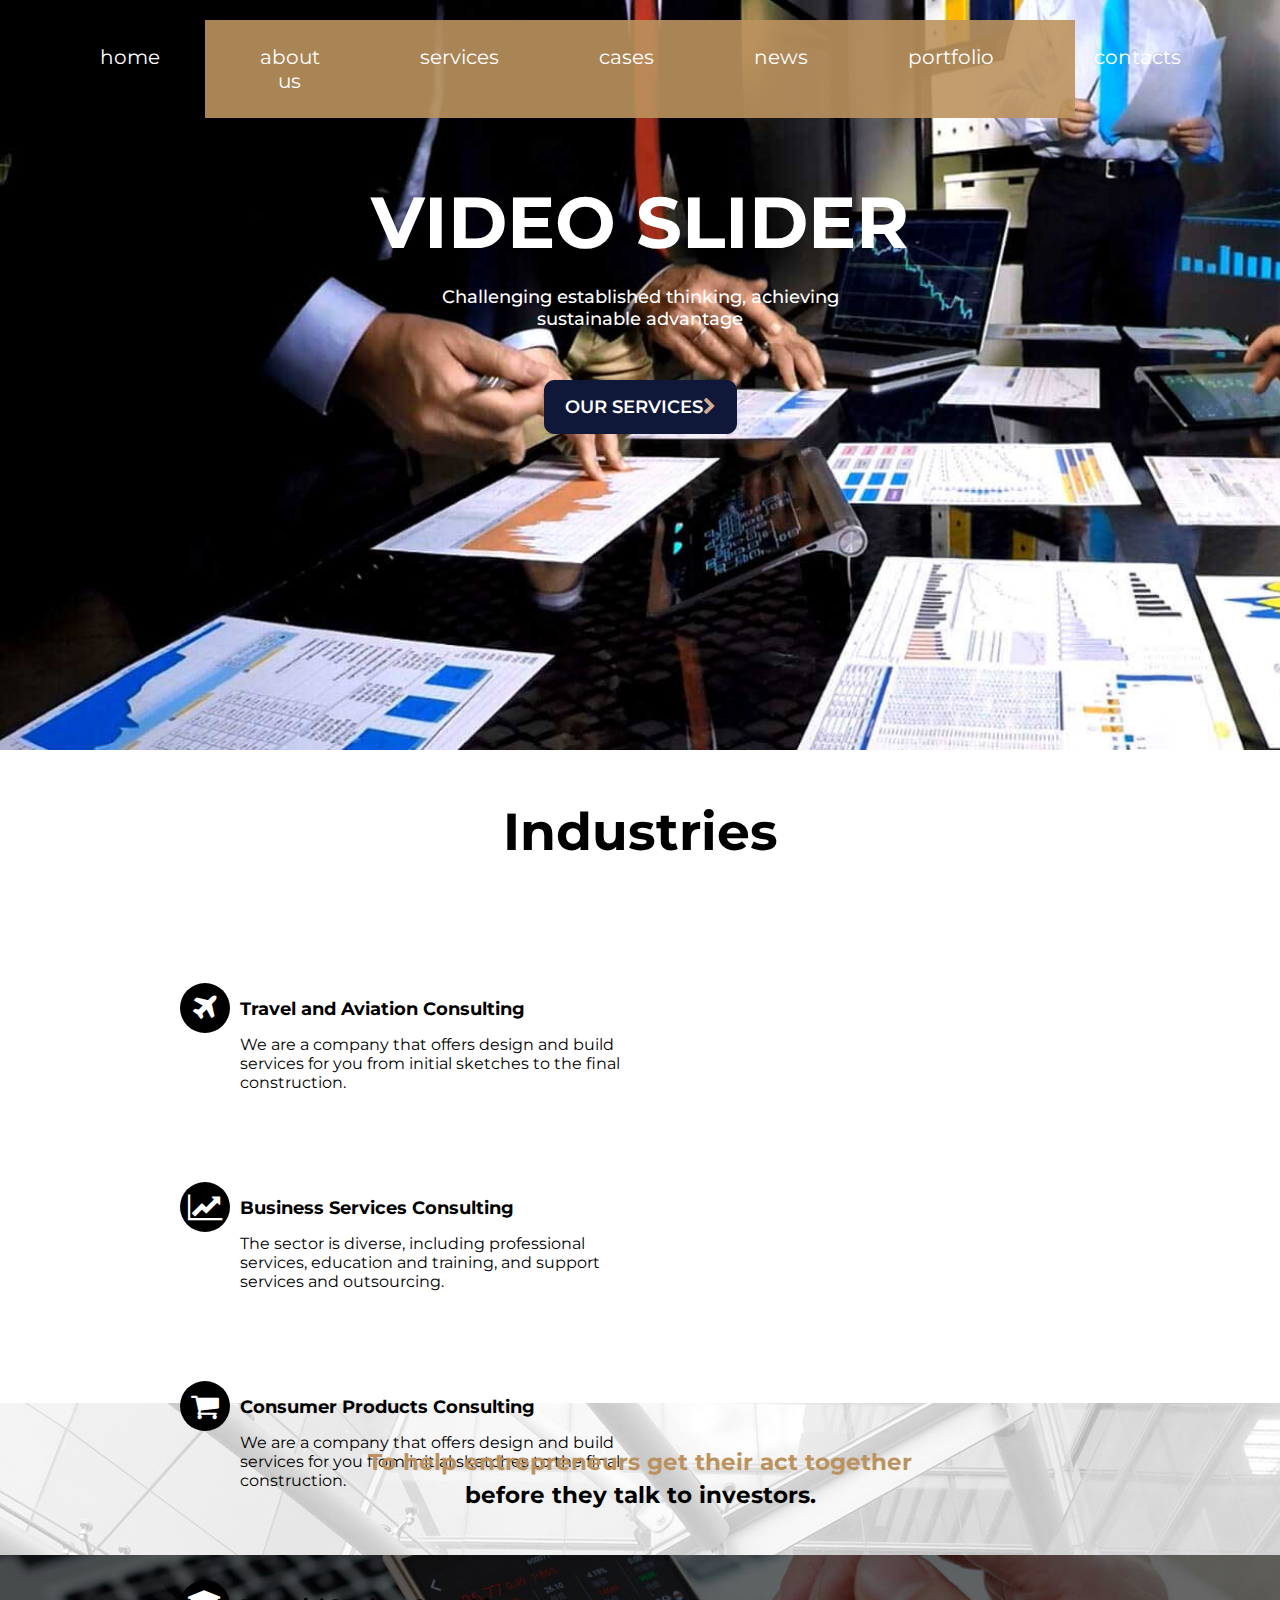
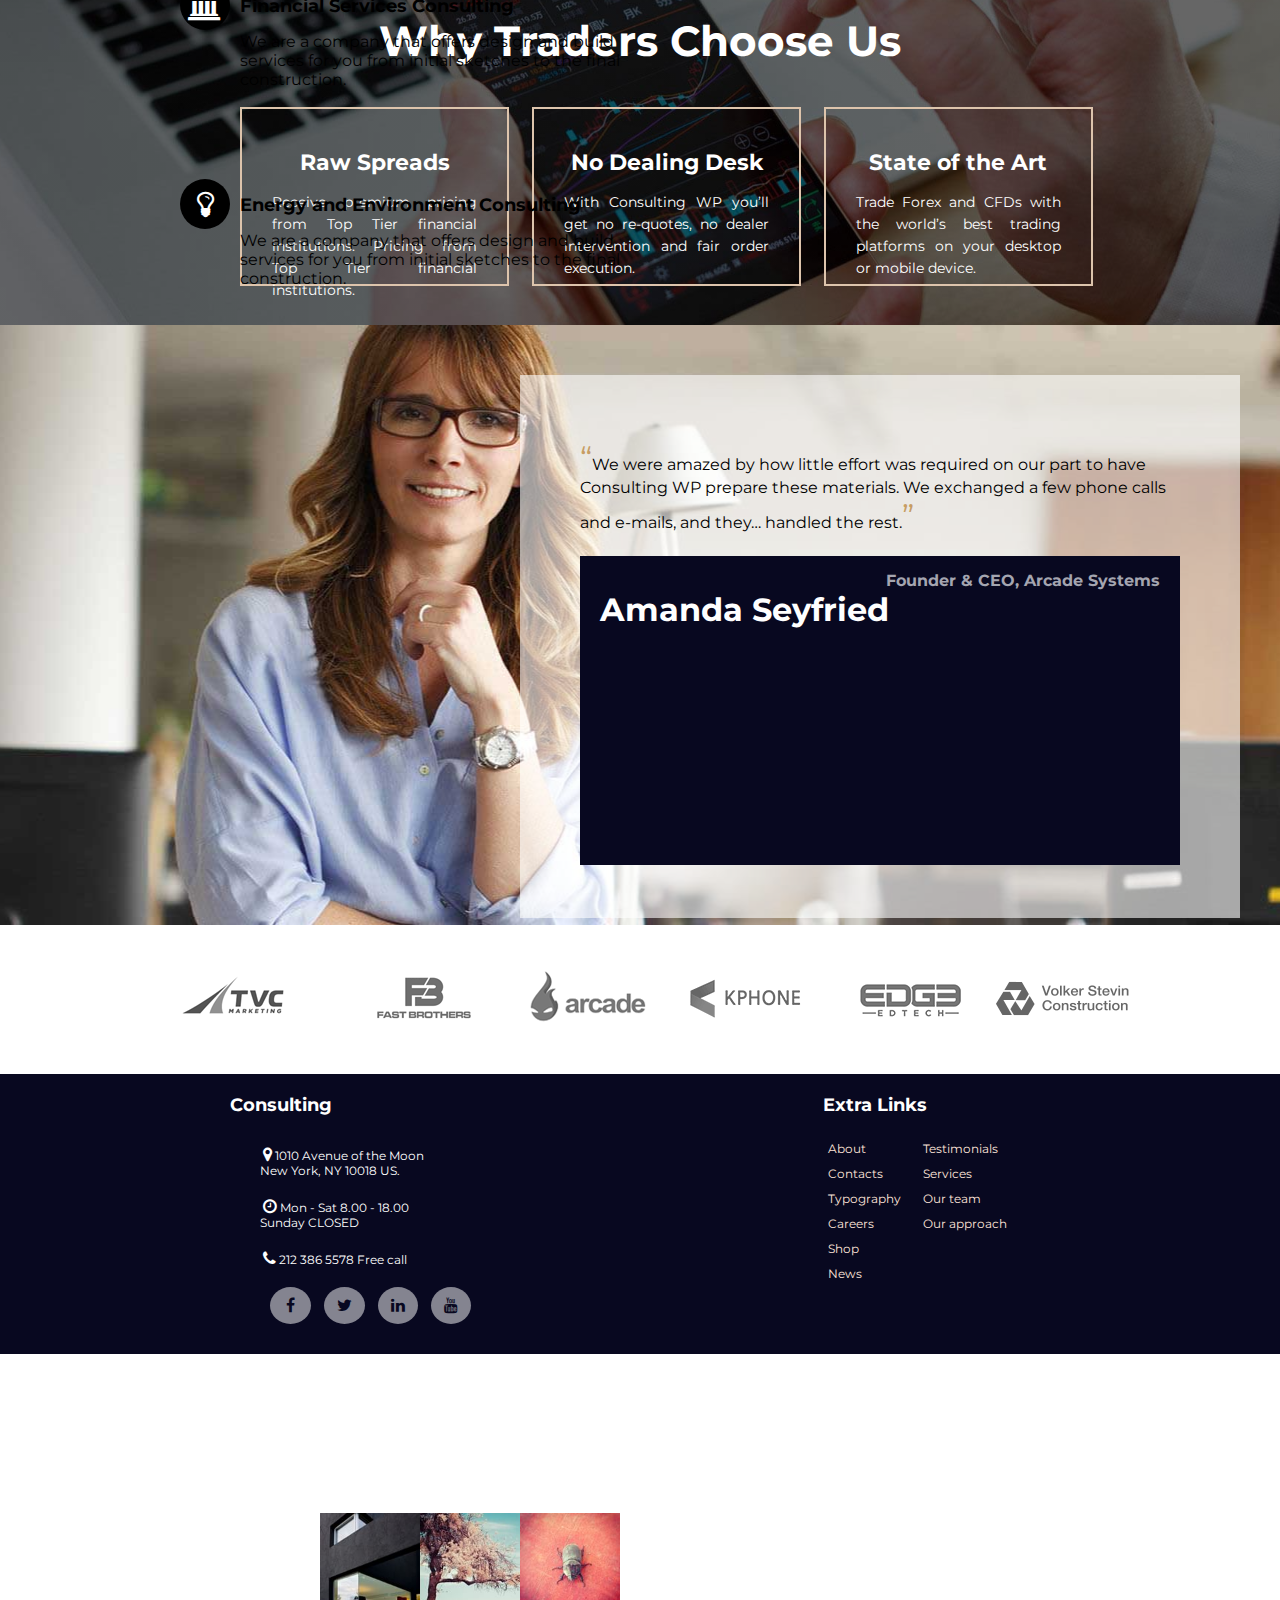
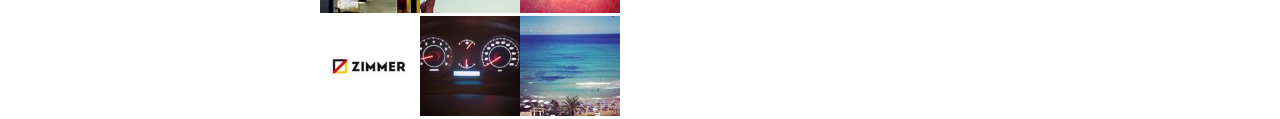
==== index.html @ 5d708993 "test web" ====
<!DOCTYPE html>
<html lang="en">
<head>
    <meta charset="UTF-8">
    <title>Consulting Agency</title>
    <link rel="stylesheet" href="consulting-agency.css">
</head>
<body>
<header class="first-header">
    <nav>
        <ul>
            <li>home</li>
            <li>about us</li>
            <li>services</li>
            <li>cases</li>
            <li>news</li>
            <li>portfolio</li>
            <li>contacts</li>
        </ul>
    </nav>
    <h1>video slider</h1>
    <h2>Challenging established thinking, achieving sustainable advantage</h2>
    <button>our services<i class="fa fa-chevron-right" aria-hidden="true"></i></button>
</header>
<main>
    <header class="industries-header">
        <h2>Industries</h2>
    </header>
    <section class="industries">
        <article>
            <i class="fa fa-plane" aria-hidden="true"></i>
            <h3>Travel and Aviation Consulting</h3>
            <p>We are a company that offers design and build services for you from initial sketches to the final
                construction.</p>
        </article>
        <article>
            <i class="fa fa-line-chart" aria-hidden="true"></i>
            <h3>Business Services Consulting</h3>
            <p>The sector is diverse, including professional services, education and training, and support services and
                outsourcing.</p>
        </article>
        <article>
            <i class="fa fa-shopping-cart" aria-hidden="true"></i>
            <h3>Consumer Products Consulting</h3>
            <p>We are a company that offers design and build services for you from initial sketches to the final
                construction.</p>
        </article>
        <article>
            <i class="fa fa-university" aria-hidden="true"></i>
            <h3>Financial Services Consulting</h3>
            <p>We are a company that offers design and build services for you from initial sketches to the final
                construction.</p>
        </article>
        <article>
            <i class="fa fa-lightbulb-o" aria-hidden="true"></i>
            <h3>Energy and Environment Consulting</h3>
            <p>We are a company that offers design and build services for you from initial sketches to the final
                construction.</p>
        </article>
        <article>
            <i class="fa fa-truck" aria-hidden="true"></i>
            <h3>Surface Transport & Logistics Consulting</h3>
            <p>We are a company that offers design and build services for you from initial sketches to the final
                construction.</p>
        </article>
    </section>
    <section class="banner">
        <h5>
            <p>To help entrepreneurs get their act together</p>
            before they talk to investors.
        </h5>
    </section>
    <section class="traders">
        <h2>Why Traders Choose Us</h2>
        <div>
            <a href="#">
                <h4>Raw Spreads</h4>
                <p>Receive premium pricing from Top Tier financial institutions. Pricing from Top Tier financial
                    institutions.</p>
            </a>
            <a href="#">
                <h4>No Dealing Desk</h4>
                <p>With Consulting WP you’ll get no re-quotes, no dealer intervention and fair order execution.</p>
            </a>
            <a href="#">
                <h4>State of the Art</h4>
                <p>Trade Forex and CFDs with the world’s best trading platforms on your desktop or mobile device.</p>
            </a>
        </div>
    </section>
    <section class="consulting-woman">
        <article>
            <p>We were amazed by how little effort was required on our part to have Consulting WP prepare these
                materials. We exchanged a few phone calls and e-mails, and they… handled the rest.</p>
            <footer>
                <h4>Founder & CEO, Arcade Systems</h4>
                <p><strong>Amanda Seyfried</strong></p>

            </footer>
        </article>
    </section>
    <section class="partners">
        <ul>
            <li><a href="#"><img src="images/partner-TVC.png"></a></li>
            <li><a href="#"><img src="images/partner-fast-brothers.png"></a></li>
            <li><a href="#"><img src="images/partner-arcade.png"></a></li>
            <li><a href="#"><img src="images/partner-KPhone.png"></a></li>
            <li><a href="#"><img src="images/partner-Edtech.png"></a></li>
            <li><a href="#"><img src="images/partner-Volker-Stevin.png"></a></li>
        </ul>
    </section>
    <footer class="footer">
        <div class="info-socials-container">
            <h2>Consulting</h2>
            <ul>
                <li><i class="fa fa-map-marker"></i>1010 Avenue of the Moon New York, NY 10018 US.</li>
                <li><i class="fa fa-clock-o"></i>Mon - Sat 8.00 - 18.00 Sunday CLOSED</li>
                <li><i class="fa fa-phone"></i>212 386 5578 Free call</li>
                <li>
                    <ul class="socials">
                        <li><a href="#"><i class="fa fa-facebook"></i></a></li>
                        <li><a href="#"><i class="fa fa-twitter"></i></a></li>
                        <li><a href="#"><i class="fa fa-linkedin"></i></a></li>
                        <li><a href="#"><i class="fa fa-youtube"></i></a></li>
                    </ul>
                </li>
            </ul>
        </div>
        <div class="extra-links">
            <h2>Extra Links</h2>
            <ul>
                <li><a href="#">About</a></li>
                <li><a href="#">Contacts</a></li>
                <li><a href="#">Typography</a></li>
                <li><a href="#">Careers</a></li>
                <li><a href="#">Shop</a></li>
                <li><a href="#">News</a></li>
                <li><a href="#">Testimonials</a></li>
                <li><a href="#">Services</a></li>
                <li><a href="#">Our team</a></li>
                <li><a href="#">Our approach</a></li>
            </ul>
            <ul>
            </ul>
        </div>
        <div class="instagram-widget">
            <h2>Instagram Widget</h2>
            <ul>
                <li><a href="#"><img src="images/footer-widget(1).jpg"></a></li>
                <li><a href="#"><img src="images/footer-widget(2).jpg"></a></li>
                <li><a href="#"><img src="images/footer-widget(3).jpg"></a></li>
                <li><a href="#"><img src="images/footer-widget(4).jpg"></a></li>
                <li><a href="#"><img src="images/footer-widget(5).jpg"></a></li>
                <li><a href="#"><img src="images/footer-widget(6).jpg"></a></li>
            </ul>
        </div>
    </footer>
</main>
</body>
</html>
---- consulting-agency.css ----
@import url('https://fonts.googleapis.com/css?family=Montserrat');
@import url('https://maxcdn.bootstrapcdn.com/font-awesome/4.7.0/css/font-awesome.min.css');

* {
    margin: 0;
    padding: 0;
}

body {
    font-size: 12px;
    font-family: 'Montserrat', sans-serif;
}

.first-header {
    text-align: center;
    position: relative;
    padding-top: 20px;
    background: url("images/Layer-759_02.jpg");
    background-size: cover;
    height: 730px;
    color: #fff;
}

.first-header > nav {
    padding: 15px 0;
    margin: 0 auto;
    width: 68%;
    background-color: rgba(187, 146, 94, 0.9);
    text-align: center;

}

.first-header ul {
    list-style: none;
    display: flex;
    justify-content: center;
}

.first-header li {
    display: flex;
    padding: 10px 50px;
    font-size: 20px;
}

.first-header h1 {
    font-size: 72px;
    margin: 60px 0 20px 0;
    text-transform: uppercase;
}

.first-header h2 {
    font-weight: 500;
    width: 500px;
    margin: 0 auto;
}

.first-header button {
    text-transform: uppercase;
    font-family: 'Montserrat', sans-serif;
    margin: 50px;
    padding: 15px 20px;
    background-color: #10183A;
    color: #fff;
    border: 1px solid #10183A;
    border-radius: 10px;
    font-weight: 600;
    font-size: 18px;
}

.first-header button:hover, .first-header button:hover i {
    background: rgb(187, 146, 94);
    border-color: rgb(187, 146, 94);
    color: #000;
}

.first-header button i {
    color: #D0AB96;
}

.industries {
    margin-left: 100px;
    position: relative;
    padding: 0 50px 50px 50px;
    height: 400px;
}

.industries-header > h2 {
    text-align: center;
    font-size: 52px;
    margin: 50px;
}

.industries i {
    position: relative;
    background-color: #000;
    border-radius: 50%;
    color: #fff;
    font-size: 30px;
    width: 50px;
    height: 50px;
    line-height: 50px;
    text-align: center;
    top: 40px;
    left: -60px;
}

.industries h3 {
    font-size: 18px;
    padding: 5px 0 15px 0;
}

.industries article {
    display: inline-block;
    width: 400px;
    font-size: 16px;
    margin: 30px 70px 20px 90px;
}

.banner p {
    color: rgb(187, 146, 94);
    padding: 10px 5px 5px 5px;
}

.banner {
    text-align: center;
    margin-bottom: 0;
    padding-top: 35px;
    padding-bottom: 46px;
    margin-top: 40px;
    display: block;
    position: relative;
    font-size: 28px;
}

.banner::after {
    content: "";
    background-size: cover;
    opacity: 0.3;
    background: url(images/steel-bg.jpg) center center;
    top: 0;
    left: 0;
    bottom: 0;
    right: 0;
    position: absolute;
    z-index: -1;
}

.traders {
    background: linear-gradient(rgba(0, 0, 0, 0.6), rgba(0, 0, 0, 0.6)),
    url("images/background-choose-us.jpg") no-repeat center;
    background-size: cover;
    height: 370px;
}

.traders > div {
    margin-left: 18%;
    width: 80%;
}

.traders h2 {
    color: #fff;
    font-size: 42px;
    text-align: center;
    padding: 60px 0 40px 0;
}

.traders a {
    text-decoration: none;
    display: inline-block;
    width: 20%;
    height: 115px;
    border: 2px solid #DDC4AC;
    padding: 30px;
    color: #fff;
    margin: 0 10px;
    vertical-align: top;
}

.traders a:hover {
    cursor: pointer;
    background-color: #fff;
    color: #000;

}

.traders h4 {
    text-align: center;
    font-weight: bold;
    font-size: 22px;
    padding: 10px 0 15px;
}

.traders p {
    line-height: 22px;
    text-align: justify;
    font-size: 14px;
    font-weight: normal;
}

.consulting-woman {
    position: relative;
    background: url("images/consulting-woman.jpg") center center;
    background-size: cover;
    height: 600px;
    font-size: 16px;
}

.consulting-woman > article > p::after {
    content: close-quote;
    color: #c79d63;
    font-size: 32px;
}

.consulting-woman > article > p::before {
    content: open-quote;
    color: #c79d63;
    font-size: 32px;
}

.consulting-woman article {
    position: absolute;
    top: 50px;
    right: 40px;
    width: 600px;
    background: rgba(255, 255, 255, 0.6);
    padding: 64px 60px 53px 60px;
}

.consulting-woman footer {
    background: #080820;
    padding: 15px 20px;
    margin-top: 20px;
}

.consulting-woman footer h4 {
    color: #A4A5B0;
    text-align: right;
}

.consulting-woman footer p {
    background: #080820;
    color: #fff;
    text-align: left;
    height: 260px;
    font-size: 32px;
}

.partners {
    padding: 25px;
    text-align: center;
}

.partners ul {
    list-style: none;
}

.partners ul li, .partner ul li a {
    display: inline-block;
    vertical-align: middle;
}

.footer {
    background: #080820;
    padding: 20px;
    height: 240px;
    color: #fff;
}

.info-socials-container {
    margin-left: 210px;
    display: inline-block;
}

.info-socials-container li {
    padding: 10px;
}

.info-socials-container > ul > li {
    width: 180px;
}

.info-socials-container > ul > li:last-child {
    width: 250px;
}

.info-socials-container i {
    padding: 0 3px;
    font-size: 16px;
}

.info-socials-container > ul {
    margin: 20px 0 0 20px;
    list-style: none;
}

.info-socials-container > ul ul {
    list-style: none;
}

.info-socials-container > ul ul li {
    display: inline-block;
    border-radius: 50%;
    background-color: #848490;
    margin-left: 10px;
}

.info-socials-container > ul ul li:first-child {
    padding: 10px 13px;
}

.info-socials-container a {
    color: #080820;
}

.extra-links {
    display: inline-block;
    margin-left: 300px;
    vertical-align: top;
}

.extra-links ul {
    display: flex;
    flex-wrap: wrap;
    flex-direction: column;
    height: 160px;
    width: 200px;
    list-style: none;
    margin-top: 20px;
}

.extra-links li {
    padding: 5px;
}

.extra-links a {
    color: #FFE5DA;
    text-decoration: none;
}

.instagram-widget {
    display: inline-block;
    margin-left: 300px;
    vertical-align: top;
}

.instagram-widget ul {
    margin-top: 15px;
    list-style: none;
    width: 300px;
    display: flex;
    flex-direction: row;
    flex-wrap: wrap;
}

.instagram-widget img {
    width: 100px;
    height: 100px;
}
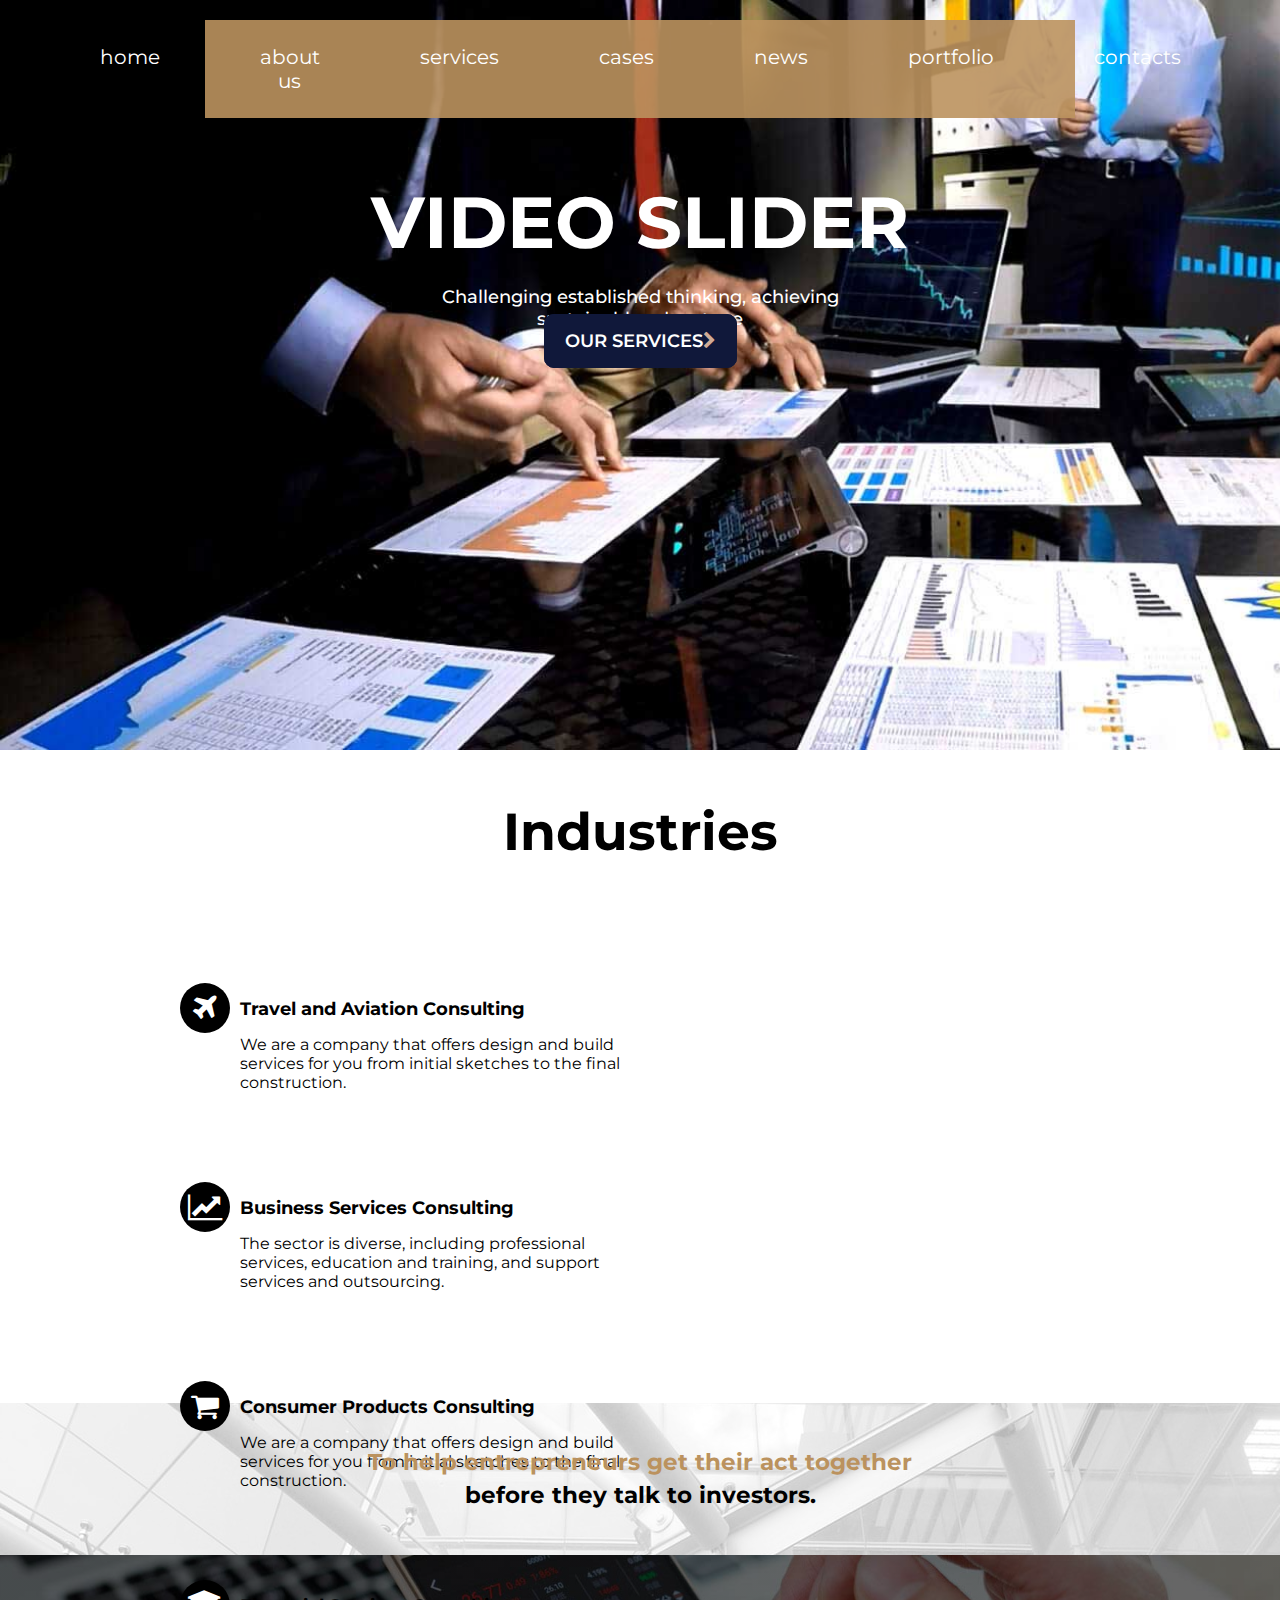
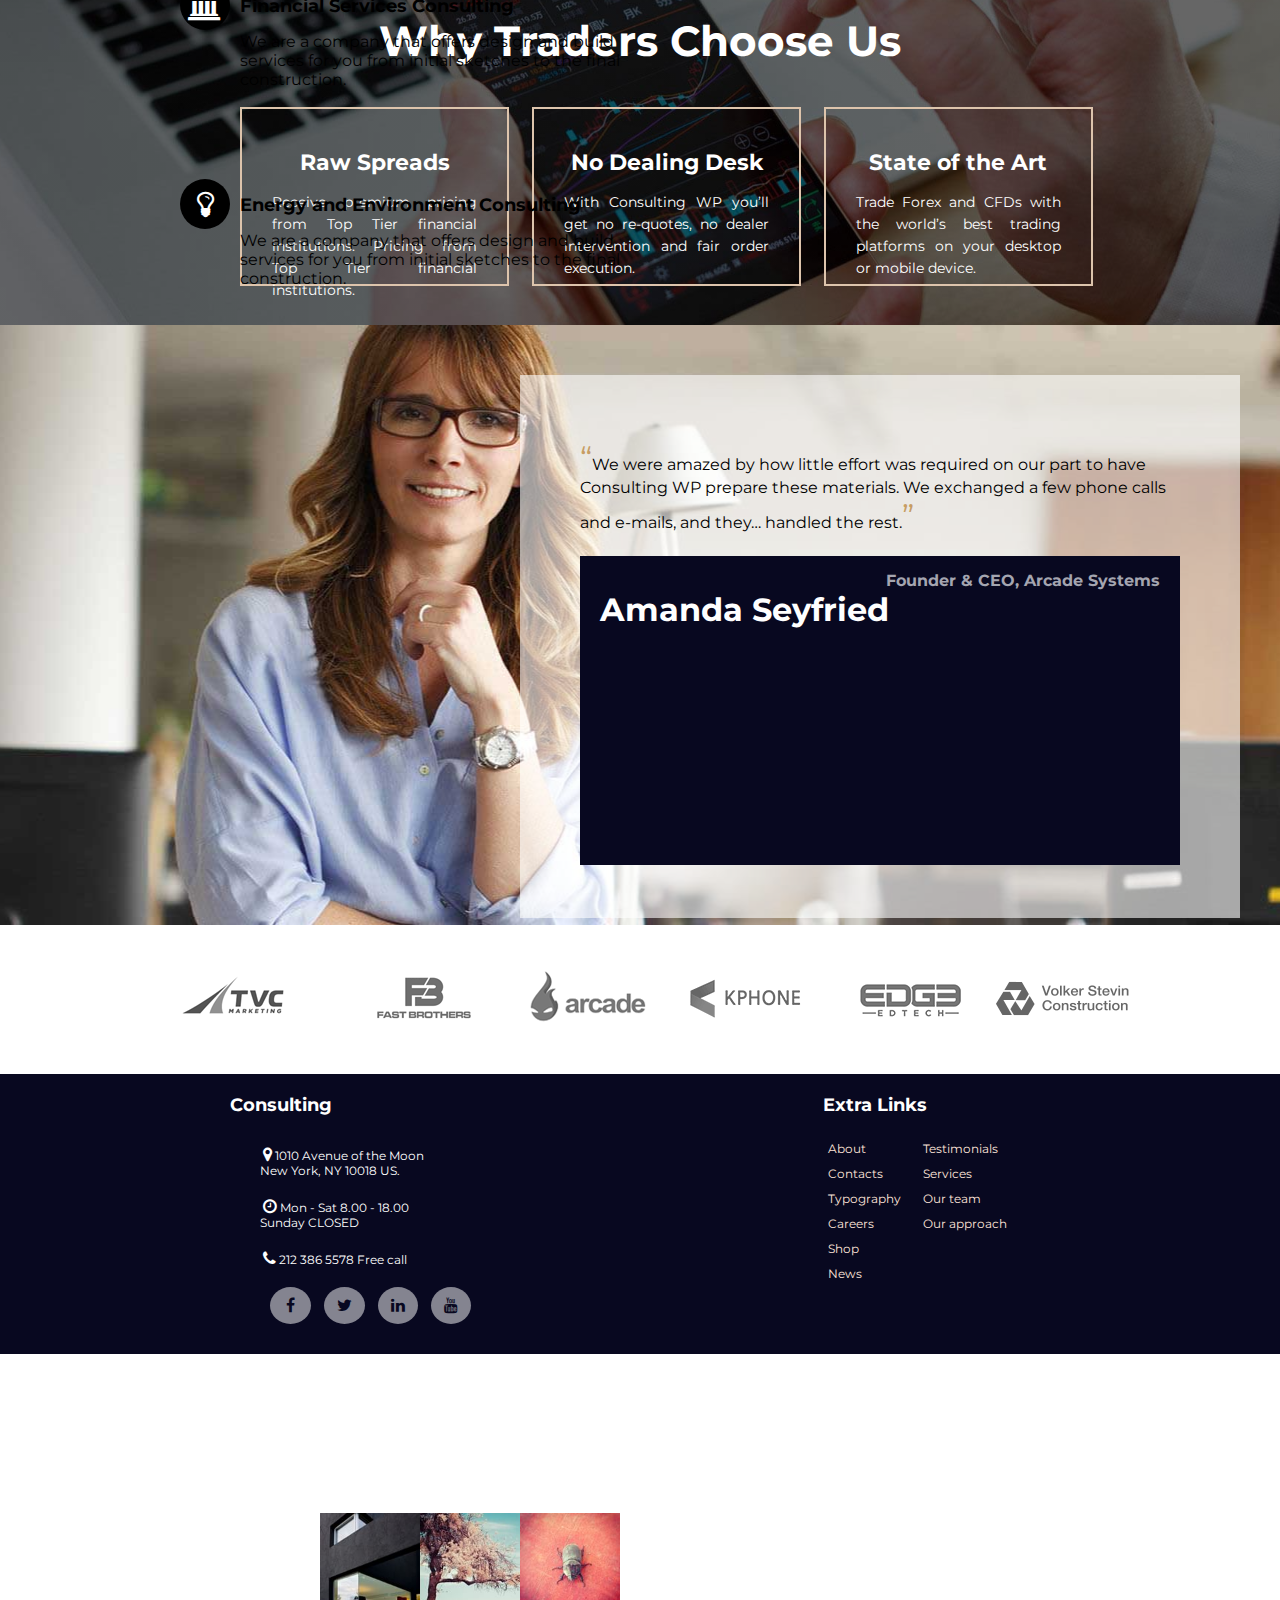
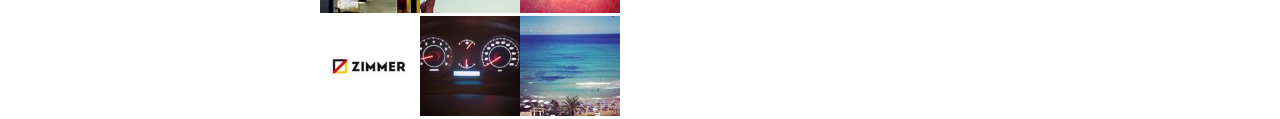
==== commit 22a6230d: "updated website" ====
--- a/index.html
+++ b/index.html
@@ -20,7 +20,7 @@
     </nav>
     <h1>video slider</h1>
     <h2>Challenging established thinking, achieving sustainable advantage</h2>
-    <button>our services<i class="fa fa-chevron-right" aria-hidden="true"></i></button>
+    <a href="zora-proterties.html">our services<i class="fa fa-chevron-right" aria-hidden="true"></i></a>
 </header>
 <main>
     <header class="industries-header">
--- a/consulting-agency.css
+++ b/consulting-agency.css
@@ -54,11 +54,12 @@
     margin: 0 auto;
 }
 
-.first-header button {
+.first-header a {
     text-transform: uppercase;
     font-family: 'Montserrat', sans-serif;
     margin: 50px;
     padding: 15px 20px;
+    text-decoration: none;
     background-color: #10183A;
     color: #fff;
     border: 1px solid #10183A;
@@ -67,13 +68,13 @@
     font-size: 18px;
 }
 
-.first-header button:hover, .first-header button:hover i {
+.first-header a:hover, .first-header a:hover i {
     background: rgb(187, 146, 94);
     border-color: rgb(187, 146, 94);
     color: #000;
 }
 
-.first-header button i {
+.first-header a i {
     color: #D0AB96;
 }
 
